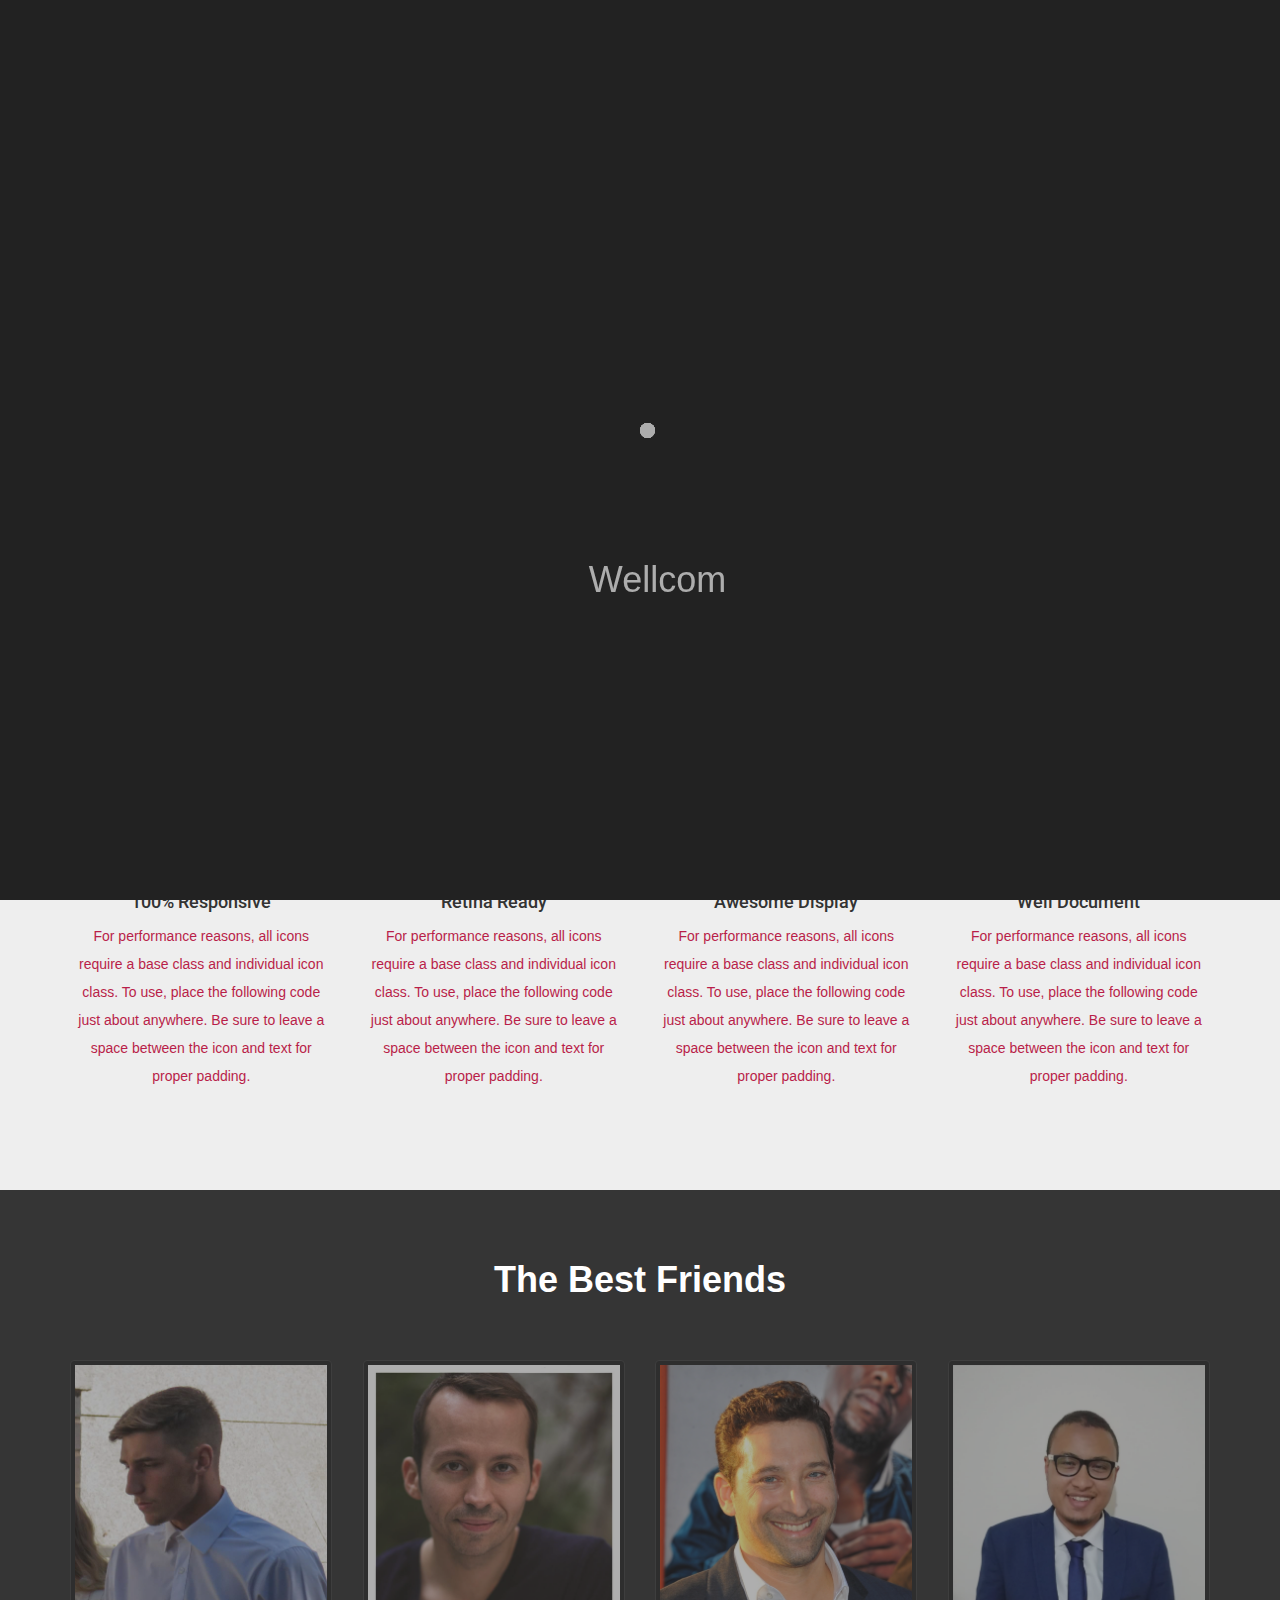
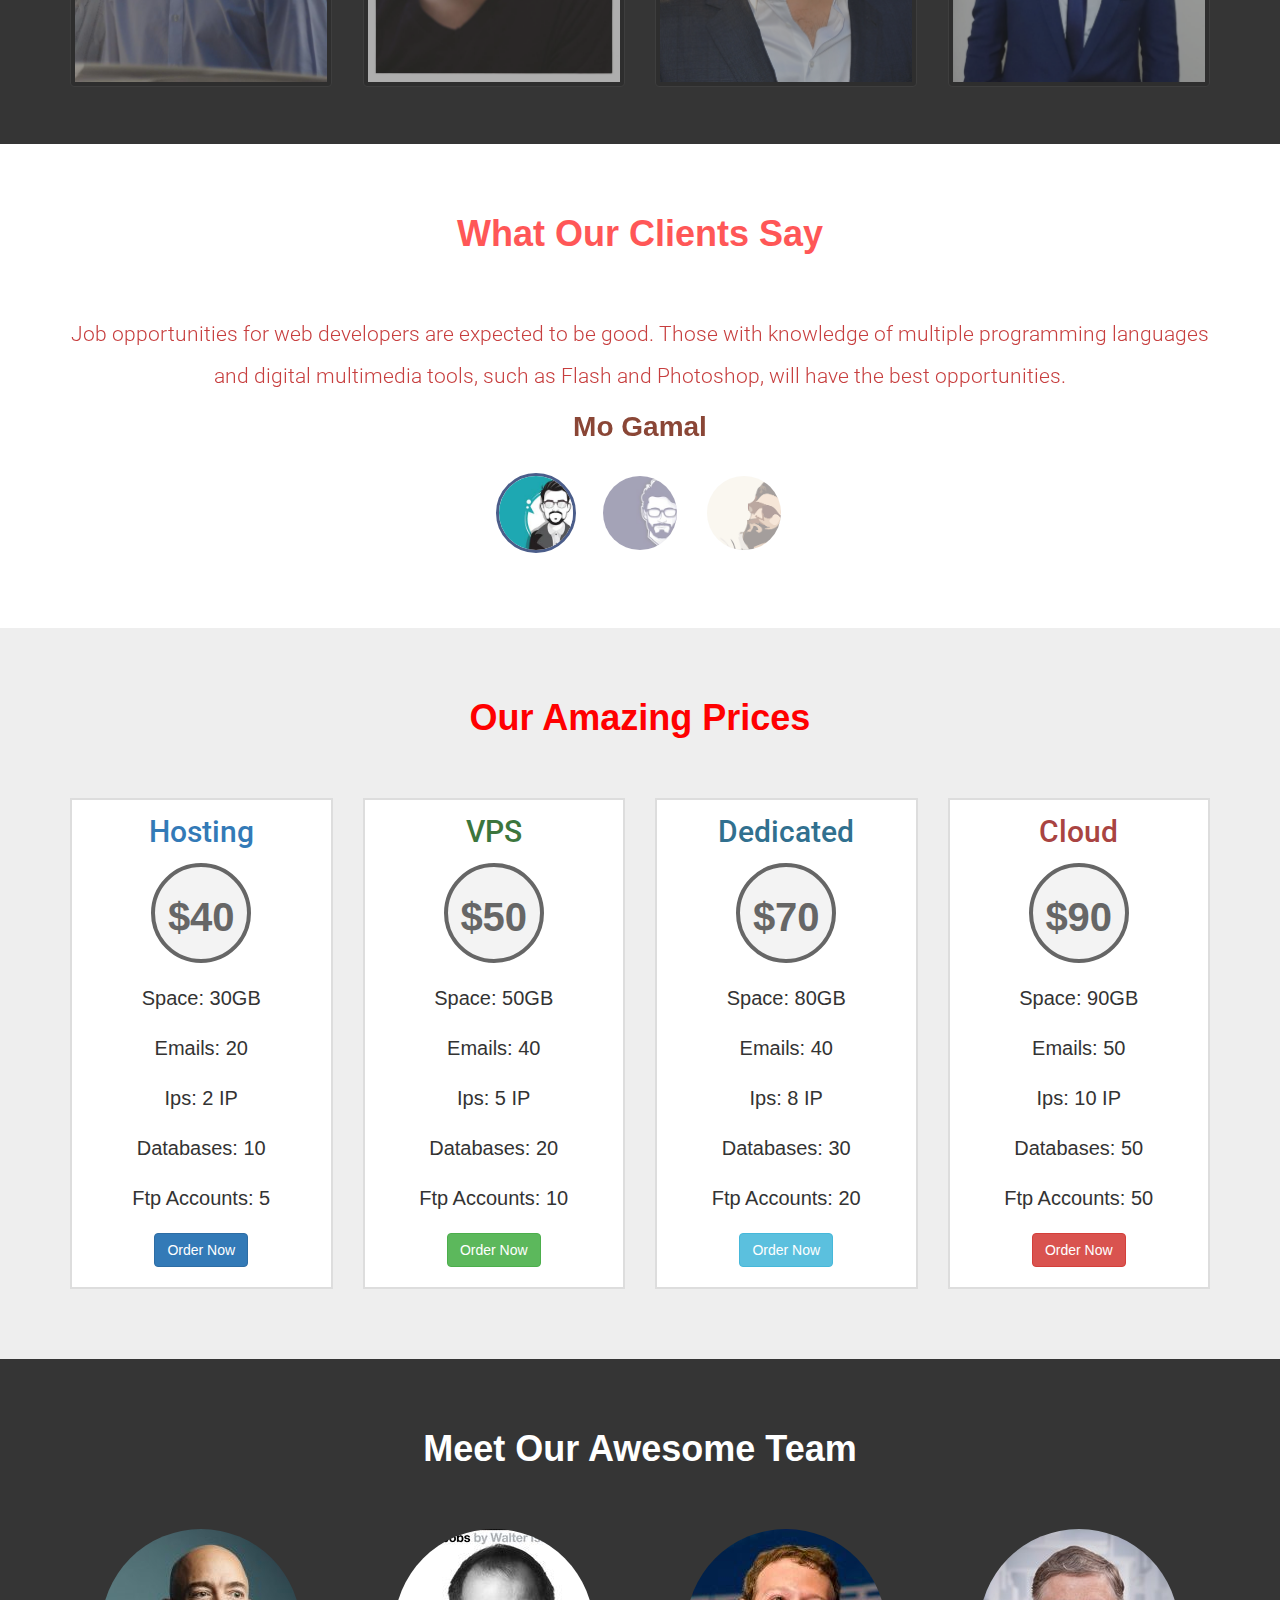
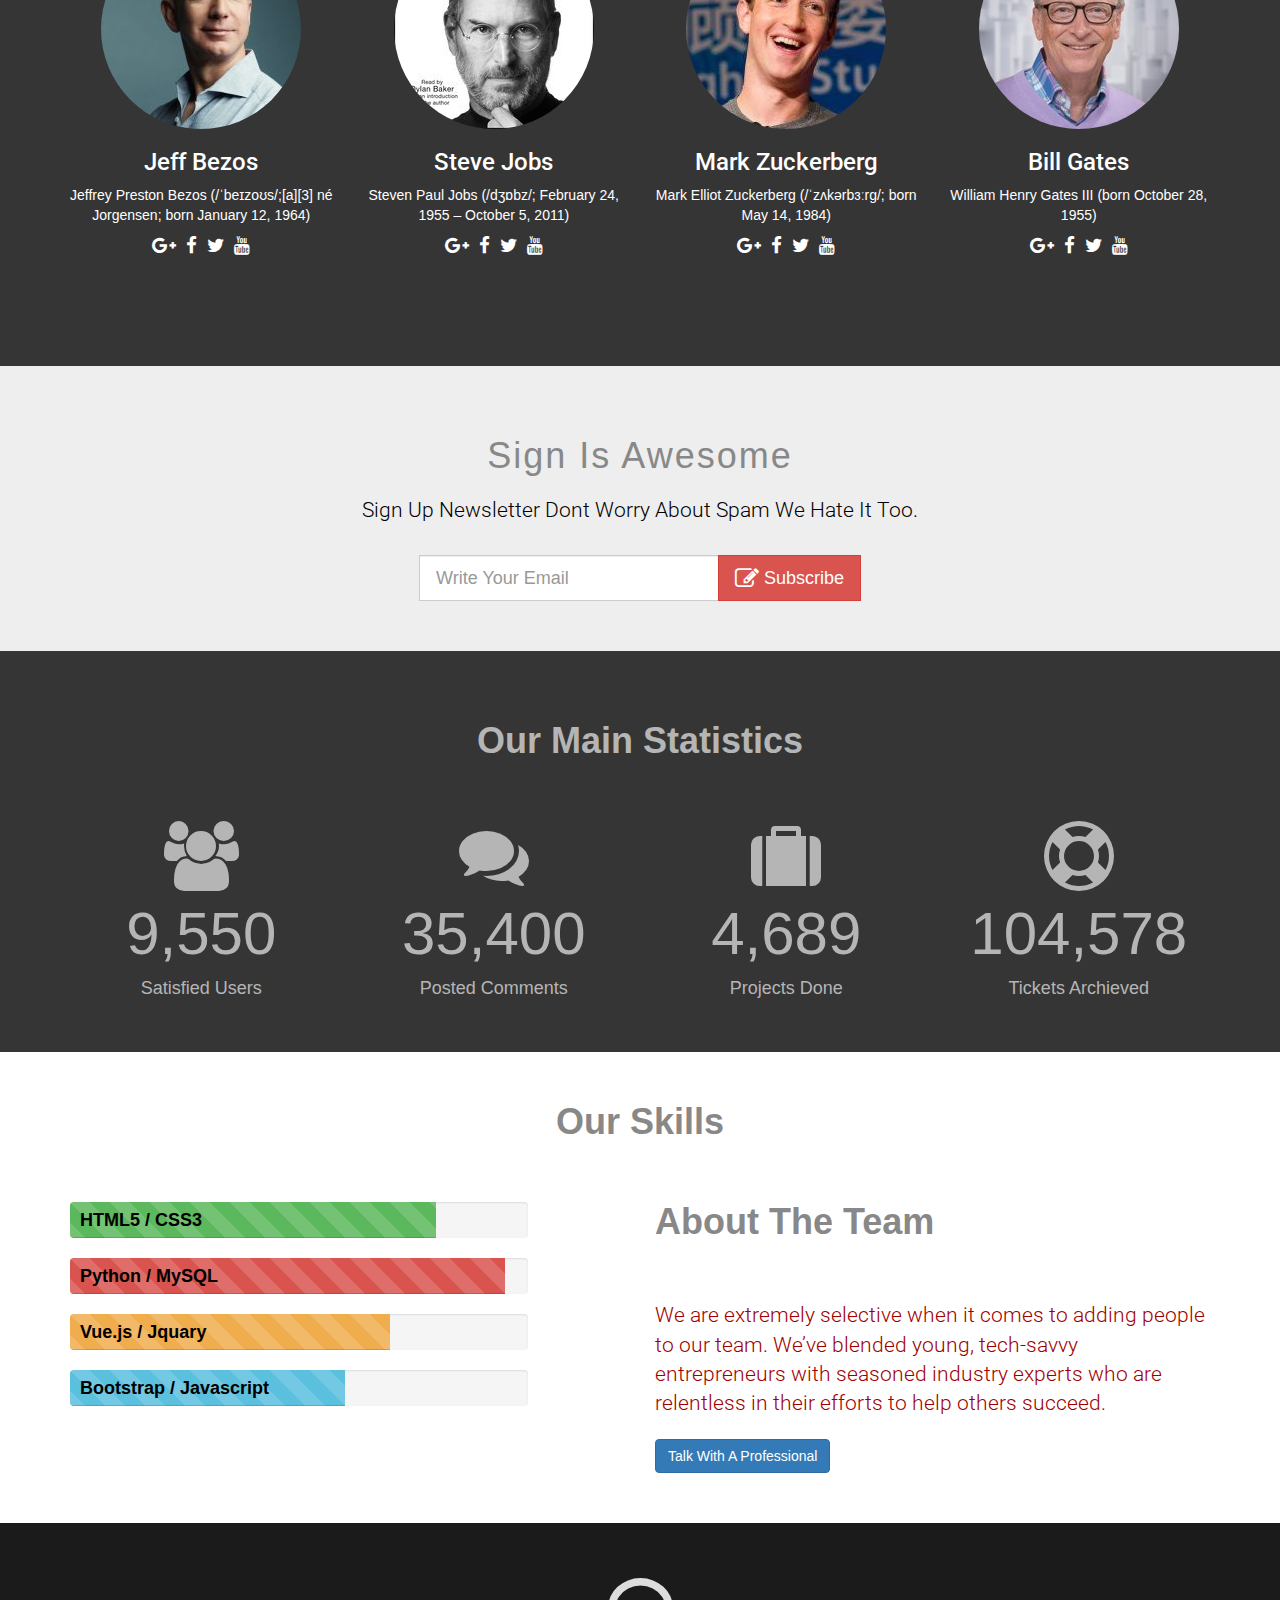
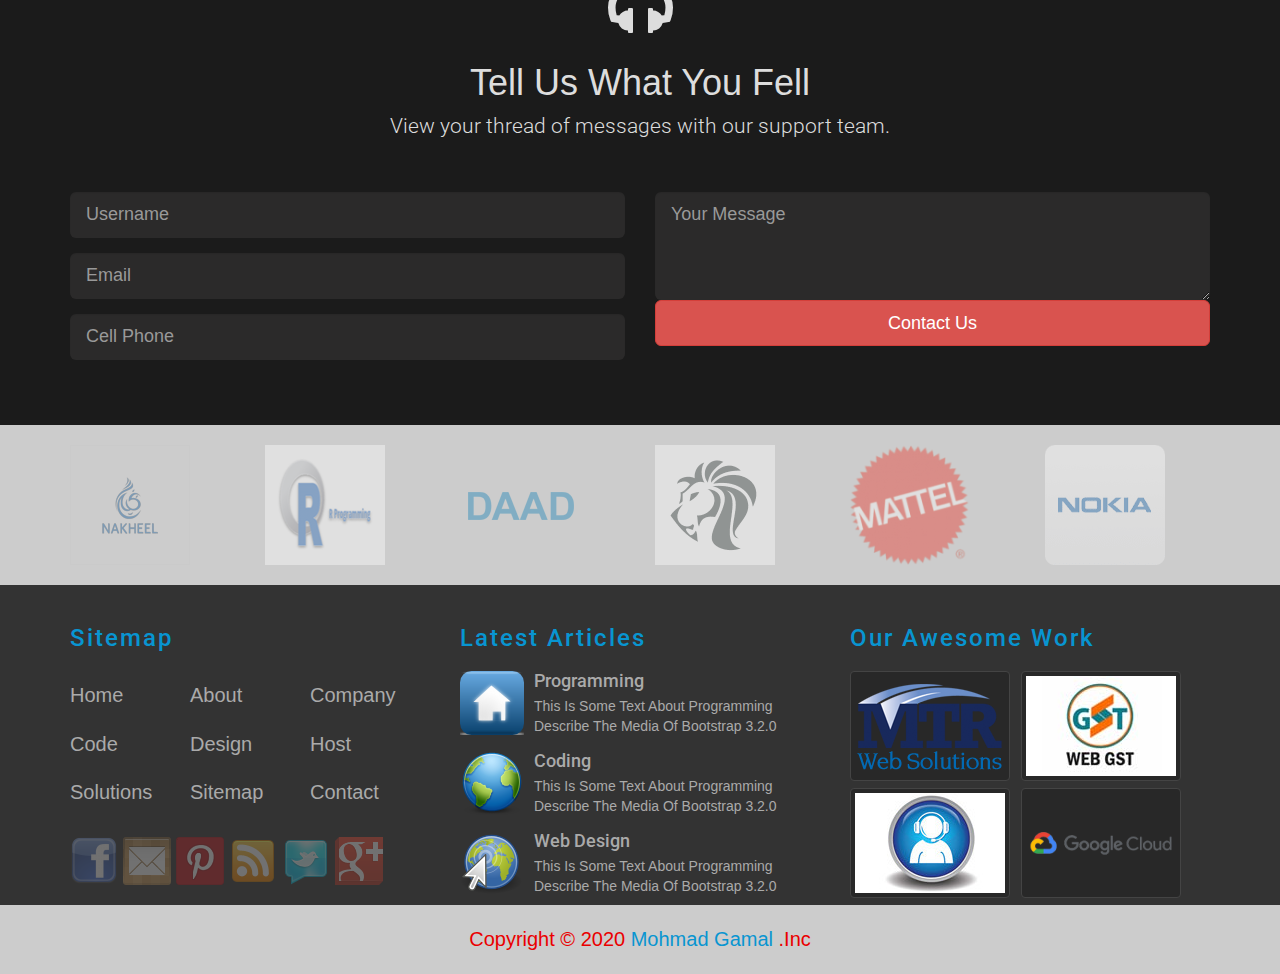
==== index.html @ 9aa2b6f1 "update to new repo" ====
<!DOCTYPE html>
	<head>
		<meta charset="UTF-8">
		<!-- For internet explorar -->
		<meta http-equiv="X-UA-Compatible" content="IE=edge">
		<!-- First Mobile Meta -->
    	<meta name="viewport" content="width=device-width,initial-scale=1">
		<title>SecondApp</title>
		<link rel="stylesheet" href="css/bootstrap.min.css">
		<link rel="stylesheet" href="css/font-awesome.min.css">
		<link rel="stylesheet" href="css/style.css">
		
		<link rel="stylesheet" href="css/defult_theme.css">
		<link rel="stylesheet" href="css/NavBarColor/defultcolor_navbar.css">
		<link rel="stylesheet" href="css/AboutColor/defultcolor_about.css"> 
		<link rel="stylesheet" href="css/FeatureColor/defultcolor_feature.css">
		<link rel="stylesheet" href="css/Clientscolor/defultcolor_clients.css">
		<link rel="stylesheet" href="css/PricesColor/defultcolor_price.css">
		<link rel="stylesheet" href="css/SignColor/defultcolor_sign.css">
		<link rel="stylesheet" href="css/SkillsColor/defultcolor_skills.css">
		<link rel="stylesheet" href="css/copyrightcolor.css">
		<link rel="stylesheet" href="css/hover.css">
		<link href="https://fonts.googleapis.com/css?family=Roboto&display=swap" rel="stylesheet">
		<link rel="stylesheet" href="css/media.css">
		<!--[if lt IE 9]>
      	<script src="js/html5shiv.min.js"></script>
      	<script src="js/respond.min.js"></script>
    	<![endif]-->
	</head>
	<body>
		<!-- Start Section Tool Box -->
		<section class="option-box">
			<div class="color-option">
				<h4>Color for NavBar</h4>
				<ul class="list-unstyled NavBar">
					<li data-value ="css/NavBarColor/defultcolor_navbar.css"></li>
					<li data-value ="css/NavBarColor/red_navbar.css"></li>
					<li data-value ="css/NavBarColor/yellow_navbar.css"></li>
					<li data-value ="css/NavBarColor/brown_navbar.css"></li>
				</ul>
				<h4>Color for Title Site</h4>
				<ul class="list-unstyled Title">
					<li data-value ="css/AboutColor/defultcolor_about.css"></li>
					<li data-value ="css/AboutColor/yellowcolor_about.css"></li>
					<li data-value ="css/AboutColor/movcolor_about.css"></li>
					<li data-value ="css/AboutColor/greencolor_about.css"></li>
				</ul>
				<h4>Color for Our Features</h4>
				<ul class="list-unstyled Featurescolor">
					<li data-value ="css/FeatureColor/defultcolor_feature.css"></li>
					<li data-value ="css/FeatureColor/bluecolor_feature.css"></li>
					<li data-value ="css/FeatureColor/greencolor_feature.css"></li>
					<li data-value ="css/FeatureColor/pinkcolor_feature.css"></li>
				</ul>
				<h4>Color for What Our Clients Say</h4>
				<ul class="list-unstyled Clientscolor">
					<li data-value ="css/Clientscolor/defultcolor_clients.css"></li>
					<li data-value ="css/Clientscolor/bluecolor_clients.css"></li>
					<li data-value ="css/Clientscolor/greencolor_clients.css"></li>
					<li data-value ="css/Clientscolor/pinkcolor_clients.css"></li>
				</ul>
				<h4>Color for Our Amazing Prices</h4>
				<ul class="list-unstyled PricesColor">
					<li data-value ="css/PricesColor/defultcolor_price.css"></li>
					<li data-value ="css/PricesColor/pinkcolor_price.css"></li>
					<li data-value ="css/PricesColor/syancolor_price.css"></li>
					<li data-value ="css/PricesColor/greencolor_price.css"></li>
				</ul>
				<h4>Color for Sign Is Awesome</h4>
				<ul class="list-unstyled Sign_Is">
					<li data-value ="css/SignColor/defultcolor_sign.css"></li>
					<li data-value ="css/SignColor/redcolor_sign.css"></li>
					<li data-value ="css/SignColor/browncolor_sign.css"></li>
					<li data-value ="css/SignColor/pinkcolor_sign.css"></li>
				</ul>
				<h4>Color for Our Skills</h4>
				<ul class="list-unstyled Skills_Is">
					<li data-value ="css/SkillsColor/defultcolor_skills.css"></li>
					<li data-value ="css/SkillsColor/redcolor_skills.css"></li>
					<li data-value ="css/SkillsColor/bluecolor_skills.css"></li>
					<li data-value ="css/SkillsColor/greencolor_skills.css"></li>
				</ul>
			</div>
			<i class="fa fa-gear fa-3x gear-check "></i>
		</section>

		<!-- End Section Tool Box -->

		<!-- Start Navbar -->

		<nav class="navbar navbar-inverse navbar-fixed-top " role="navigation">
		  <div class="container">  <!-- you can use this also => container-fluid --> 
		    <!-- Brand and toggle get grouped for better mobile display -->
		    <div class="navbar-header">
		      <button type="button" class="navbar-toggle" data-toggle="collapse" data-target="#ournavbar">
		        <span class="sr-only">Toggle navigation</span>
		        <span class="icon-bar"></span>
		        <span class="icon-bar"></span>
		        <span class="icon-bar"></span>
		      </button>
		      <a class="navbar-brand" href="#">Mo <span>Gamal.</span></a>
		    </div>

		    <!-- Collect the nav links, forms, and other content for toggling -->
		    <div class="collapse navbar-collapse" id="ournavbar">
		      
		      <ul class="nav navbar-nav navbar-right">
		      
		        <li class="active"><a href="index.html"> Home</a></li>
		        <li ><a href="About.html" class="About">About</a></li>
		        <li><a href="FAQ.html">FAQ</a></li>
		        <li class="dropdown">
		          <a href="#" class="dropdown-toggle" data-toggle="dropdown">Services <span class="caret"></span></a>
		          <ul class="dropdown-menu" role="menu">
		            <li><a href="#">CV</a></li>
		            <li><a href="#">Programming</a></li>
		            <li><a href="#">Web Design</a></li>
		            <li class="divider"></li>
		            <li><a href="#">Desktop</a></li>
		            <li><a href="#">Web Hosting </a></li>
		          </ul>
		        </li>
		        
		        <li><a href="#">Map</a></li>
		        <li><a href="#">Contact</a></li>
		      </ul>
		    </div><!-- /.navbar-collapse -->
		  </div><!-- /.container-fluid -->
		</nav>
		<!-- End Navbar -->


		<!-- Start Carousel -->

		<div id="carousel-example-generic" class="carousel slide" data-ride="carousel">
		  <!-- Indicators -->
		  <ol class="carousel-indicators hidden-xs">
		    <li data-target="#carousel-example-generic" data-slide-to="0" class="active"></li>
		    <li data-target="#carousel-example-generic" data-slide-to="1"></li>
		    <li data-target="#carousel-example-generic" data-slide-to="2"></li>
		  </ol>

		  <!-- Wrapper for slides -->
		  <div class="carousel-inner">
		    <div class="item active first_img">
		     <!-- <img class="img-responsive" src="image/20.jpg"  alt="web developer"> -->
		      <div class="carousel-caption hidden-sm hidden-xs hidden-md">
		        <h2 class="h1"> Important Qualities for Web Developers </h2>
				<p class="lead" >Concentration. Web developers must sit at a computer and write detailed code for long periods.
						Creativity. Web developers often are involved in designing the appearance of a website and must make sure that it is appealing as well as functional.
						Customer-service skills. Webmasters have to respond politely and correctly to user questions and requests.
						Detail oriented. Web developers need to have an eye for detail, because a minor error in coding could cause an entire webpage to stop working.
				</p>
		      </div>
		    </div>
		    <div class="item second_img">
		     <!-- <img class="img-responsive" src="image/10.jpg"  alt="web developer"> -->
		      <div class="carousel-caption hidden-sm hidden-xs hidden-md">
		        <h2 class="h1"> Job Outlook for Web Developers </h2>
				<p class="lead" >Employment of web developers is projected to grow 13 percent over the next ten years, faster than the average for all occupations.
				Employment of web developers is projected to grow as ecommerce continues to expand. Online purchasing is expected to grow faster than the overall retail industry. As retail firms expand their online offerings, demand for web developers will grow. In addition, an increase in the use of mobile devices to search the web will lead to increased demand for web developers.
				</p>
		      </div>
		    </div>
		   
		    <div class="item third_img">
		     <!-- <img class="img-responsive" src="image/30.jpg"  alt="web developer"> -->
		      <div class="carousel-caption hidden-sm hidden-xs hidden-md" id="last">
		        <h2 class="h1"> Job Prospects for Web Developers </h2>
				<p class="lead" >Job opportunities for web developers are expected to be good. Those with knowledge of multiple programming languages and digital multimedia tools, such as Flash and Photoshop, will have the best opportunities.
				</p>
		      </div>
		    </div>
		  
		  </div>

		  <!-- Controls -->
		  <a class="left carousel-control" href="#carousel-example-generic" role="button" data-slide="prev">
		    <span class="glyphicon glyphicon-chevron-left"></span>
		  </a>
		  <a class="right carousel-control" href="#carousel-example-generic" role="button" data-slide="next">
		    <span class="glyphicon glyphicon-chevron-right"></span>
		  </a>
		</div>

		<!-- End Carousel -->

		<!-- Start About -->

		<section class="About text-center">
			<div class="container">
				<h1>See My Templet <span>Mo Gamal</span></h1>
				<p class="lead"> Hello Let Me Introduce My Template Mo Gamal Created With All The Love With <strong>Bootstrap 3.2.0</strong></p>
			</div>
		</section>

		<!-- End About -->

		<!-- Start Features -->

		<section class="features text-center">
			<div class="container">
				<h2 class="h1">Our Features</h2>
				<div class="row">

					<div class="col-lg-3 col-md-6">
						<div class="feat">
							<span class="glyphicon glyphicon-ok"></span>
							<h4>100% Responsive</h4>
							<p> For performance reasons, all icons require a base class and individual icon class. To use, place the following code just about anywhere. Be sure to leave a space between the icon and text for proper padding. </p>
						</div>
					</div>

					<div class="col-lg-3 col-md-6">
						<div class="feat">
							<span class="glyphicon glyphicon-thumbs-up"></span>
							<h4>Retina Ready</h4>
							<p> For performance reasons, all icons require a base class and individual icon class. To use, place the following code just about anywhere. Be sure to leave a space between the icon and text for proper padding. </p>
						</div>
					</div>

					<div class="col-lg-3 col-md-6">
						<div class="feat">
							<span class="glyphicon glyphicon-eye-open"></span>
							<h4>Awesome Display</h4>
							<p> For performance reasons, all icons require a base class and individual icon class. To use, place the following code just about anywhere. Be sure to leave a space between the icon and text for proper padding. </p>
						</div>
					</div>

					<div class="col-lg-3 col-md-6">
						<div class="feat">
							<span class="glyphicon glyphicon-pencil"></span>
							<h4>Well Document</h4>
							<p> For performance reasons, all icons require a base class and individual icon class. To use, place the following code just about anywhere. Be sure to leave a space between the icon and text for proper padding. </p>
						</div>
					</div>

				</div>				
			</div>
		</section>
		<!-- End Features -->

		<!-- Start Section best friends -->

		<section class="best_friends text-center">
			<div class="team">
				<div class="container">
					<h2 class="h1">The Best Friends</h2>
					<div class="row">
						<div class="col-lg-3 col-sm-6">
							<div class="person">

								<img class="img-responsive img-thumbnail" src="image/pepole1.jpg" alt="Jeff Bezos">
			
							</div>
						</div>
						<div class="col-lg-3 col-sm-6">
							<div class="person">

								<img class="img-responsive img-thumbnail" src="image/pepole2.jpg" alt="Steve Jobs">
							
							</div>
						</div>
						<div class="col-lg-3 col-sm-6">
							<div class="person">

								<img class="img-responsive img-thumbnail" src="image/pepole3.jpg" alt="Mark Zuckerberg">
								
							</div>
						</div>
						<div class="col-lg-3 col-sm-6">
							<div class="person">

								<img class="img-responsive img-thumbnail" src="image/pepole4.jpg" alt="Bill Gates">
								
							</div>
						</div>
					</div>
				</div>
			</div>
			
		</section>

		<!-- End Section best friends -->

		<!-- Start Testimonials -->
		<section class="Testimonials text-center">
			<div class="container">
				<h2 class="h1"> What Our Clients Say</h2>

				<!-- Start Testimonials Carousel -->
				<div id="carousel_Testimonials" class="carousel slide" data-ride="carousel">

				  <!-- Wrapper for slides -->
				  <div class="carousel-inner">
				    <div class="item active">

				      	<p class="lead" >Job opportunities for web developers are expected to be good. Those with knowledge of multiple programming languages and digital multimedia tools, such as Flash and Photoshop, will have the best opportunities.
						</p>

						<span>Mo Gamal</span>

				    </div>
				    <div class="item">

				      	<p class="lead" >Job opportunities for web developers are expected to be good. Those with knowledge of multiple programming languages and digital multimedia tools, such as Flash and Photoshop, will have the best opportunities.
						</p>

						<span>Ali Gamal</span>

				    </div>
				   
				    <div class="item">
				      	<p class="lead" >Job opportunities for web developers are expected to be good. Those with knowledge of multiple programming languages and digital multimedia tools, such as Flash and Photoshop, will have the best opportunities.
						</p>

				      	<span>Ahmed Gamal</span>

				    </div>
				  
				  </div>
				  	<!-- Indicators -->
				  <ol class="carousel-indicators ">
				    <li data-target="#carousel_Testimonials" data-slide-to="0" class="active">
				    	<img src="image/mo.jpg" alt="Mohmad gamal">
				    </li>
				    <li data-target="#carousel_Testimonials" data-slide-to="1">
				    	<img src="image/ah.jpg" alt="Ali Gamal">
				    </li>
				    <li data-target="#carousel_Testimonials" data-slide-to="2">
				    	<img src="image/al.png" alt="Ahmed Gamal">
				    </li>
				  </ol>	
				</div>

				<!-- End Testimonials Carousel -->
			</div>
		</section>

		<!-- End Testimonials -->

		<!-- Start Prices Table -->
		<section class="price_table text-center" >
			<div class="container">
				<h2 class="h1">Our Amazing Prices</h2>	
				<div class="row">
					<div class="col-md-3 col-sm-6 col-xs-12">
						<div class="price_box">
							<h2 class="text-primary">Hosting</h2>
							<p class="center-block">$40</p>
							<ul class="list-unstyled">
								<li>Space: 30GB</li>
								<li>Emails: 20</li>
								<li>Ips: 2 IP</li>
								<li>Databases: 10</li>
								<li>Ftp Accounts: 5</li>
							</ul>
							<a href="#" class="btn btn-primary">Order Now</a>
						</div>
					</div>
					<div class="col-md-3 col-sm-6 col-xs-12">
						<div class="price_box">
							<h2 class="text-success">VPS</h2>
							<p class="center-block">$50</p>
							<ul class="list-unstyled">
								<li>Space: 50GB</li>
								<li>Emails: 40</li>
								<li>Ips: 5 IP</li>
								<li>Databases: 20</li>
								<li>Ftp Accounts: 10</li>
							</ul>
							<a href="#" class="btn btn-success">Order Now</a>
						</div>
					</div>
					<div class="col-md-3 col-sm-6 col-xs-12">
						<div class="price_box">
							<h2 class="text-info">Dedicated</h2>
							<p class="center-block">$70</p>
							<ul class="list-unstyled">
								<li>Space: 80GB</li>
								<li>Emails: 40</li>
								<li>Ips: 8 IP</li>
								<li>Databases: 30</li>
								<li>Ftp Accounts: 20</li>
							</ul>
							<a href="#" class="btn btn-info">Order Now</a>
						</div>
					</div>
					<div class="col-md-3 col-sm-6 col-xs-12">
						<div class="price_box">
							<h2 class="text-danger">Cloud</h2>
							<p class="center-block">$90</p>
							<ul class="list-unstyled">
								<li>Space: 90GB</li>
								<li>Emails: 50</li>
								<li>Ips: 10 IP</li>
								<li>Databases: 50</li>
								<li>Ftp Accounts: 50</li>
							</ul>
							<a href="#" class="btn btn-danger">Order Now</a>
						</div>
					</div>
					
				</div>			
			</div>
		</section>
		<!-- End Prices Table -->

		<!-- Start Section Our Team -->

		<section class="our_team text-center">
			<div class="team">
				<div class="container">
					<h2 class="h1">Meet Our Awesome Team</h2>
					<div class="row">
						<div class="col-lg-3 col-sm-6">
							<div class="person">
								<img class="img-circle" src="image/jef.jpg" alt="Jeff Bezos">
								<h3>Jeff Bezos</h3>
								<p>
									Jeffrey Preston Bezos (/ˈbeɪzoʊs/;[a][3] né Jorgensen; born January 12, 1964) 
								</p>
								<i class="fa fa-google-plus fa-lg"></i>
								<i class="fa fa-facebook fa-lg"></i>
								<i class="fa fa-twitter fa-lg"></i>
								<i class="fa fa-youtube fa-lg"></i>
							</div>
						</div>
						<div class="col-lg-3 col-sm-6">
							<div class="person">
								<img class="img-circle" src="image/steve.jpg" alt="Steve Jobs">
								<h3>Steve Jobs</h3>
								<p>
									Steven Paul Jobs (/dʒɒbz/; February 24, 1955 – October 5, 2011) 
								</p>
								<i class="fa fa-google-plus fa-lg"></i>
								<i class="fa fa-facebook fa-lg"></i>
								<i class="fa fa-twitter fa-lg"></i>
								<i class="fa fa-youtube fa-lg"></i>
							</div>
						</div>
						<div class="col-lg-3 col-sm-6">
							<div class="person">
								<img class="img-circle" src="image/mark.jpg" alt="Mark Zuckerberg">
								<h3>Mark Zuckerberg</h3>
								<p>
									Mark Elliot Zuckerberg (/ˈzʌkərbɜːrɡ/; born May 14, 1984) 
								</p>
								<i class="fa fa-google-plus fa-lg"></i>
								<i class="fa fa-facebook fa-lg"></i>
								<i class="fa fa-twitter fa-lg"></i>
								<i class="fa fa-youtube fa-lg"></i>
							</div>
						</div>
						<div class="col-lg-3 col-sm-6">
							<div class="person">
								<img class="img-circle" src="image/bil.jpg" alt="Bill Gates">
								<h3>Bill Gates</h3>
								<p>
									William Henry Gates III (born October 28, 1955) 
								</p>
								<i class="fa fa-google-plus fa-lg"></i>
								<i class="fa fa-facebook fa-lg"></i>
								<i class="fa fa-twitter fa-lg"></i>
								<i class="fa fa-youtube fa-lg"></i>
							</div>
						</div>
					</div>
				</div>
			</div>
			
		</section>

		<!-- End Section Our Team -->

		<!-- Start Section Subscribe -->

		<section class="Subscribe text-center">
			<div class="container">
				<h2 class="h1">Sign Is Awesome </h2>
				<p class="lead">Sign Up Newsletter Dont Worry About Spam We Hate It Too.</p>
				<form class="form-inline">
					<input class="form-control input-lg" type="text" placeholder="Write Your Email">
					<button class="btn btn-danger btn-lg"><i class="fa fa-edit fa-lg"></i> Subscribe</button>
				</form>
			</div>			
		</section>

		<!-- End Section Subscribe -->

		<!-- Start Section Stats -->

		<section class="statistics text-center">
			<div class="data">
				<div class="container">
					<h2 class="h1">Our Main Statistics</h2>
					<div class="row">
						<div class="col-md-3 col-sm-6">
							<div class="stats">
								<i class="fa fa-users fa-5x"></i>
								<p>9,550</p>
								<span>Satisfied Users</span>
							</div>
						</div>
						<div class="col-md-3 col-sm-6">
							<div class="stats">
								<i class="fa fa-comments fa-5x"></i>
								<p>35,400</p>
								<span>Posted Comments</span>
							</div>
						</div>
						<div class="col-md-3 col-sm-6">
							<div class="stats">
								<i class="fa fa-suitcase fa-5x"></i>
								<p>4,689</p>
								<span>Projects Done</span>
							</div>
						</div>
						<div class="col-md-3 col-sm-6">
							<div class="stats">
								<i class="fa fa-support fa-5x"></i>
								<p>104,578</p>
								<span>Tickets Archieved</span>
							</div>
						</div>
					</div>
				</div>
				
			</div>
			
		</section>

		<!-- End Section Stats -->

		<!-- Start Our Skills -->

		<section class="our-skills">
			<div class="container">
				<h2 class="text-center h1"> Our Skills</h2>
				<div class="row">

					<!-- Start Progress Skills -->

					<div class="col-md-5 main_progress">
						<div class="skills-progress">
							<div class="progress">
								<div class="progress-bar progress-bar-success progress-bar-striped active" role="progressbar" aria-valuenow="80" aria-valuemin="0"aria-valuemax="100" style="width: 80%">
									HTML5 / CSS3
								</div>
							</div>
							<div class="progress">
								<div class="progress-bar progress-bar-danger progress-bar-striped active" role="progressbar" aria-valuenow="95" aria-valuemin="0"aria-valuemax="100" style="width: 95%">
									Python / MySQL
								</div>
							</div>
							<div class="progress">
								<div class="progress-bar progress-bar-warning progress-bar-striped active" role="progressbar" aria-valuenow="70" aria-valuemin="0"aria-valuemax="100" style="width: 70%">
									Vue.js / Jquary
								</div>
							</div>
							<div class="progress">
								<div class="progress-bar progress-bar-info progress-bar-striped active" role="progressbar" aria-valuenow="60" aria-valuemin="0"aria-valuemax="100" style="width: 60%">
									Bootstrap / Javascript
								</div>
							</div>
						</div>
					</div>


					<!-- End Progress Skills -->

					<!-- Start Team Info -->

					<div class="col-md-6 col-md-offset-1">
						<div class="skills-info">
							<h2 class="h1"> About The Team</h2>
							<p class="lead">
								We are extremely selective when it comes to adding people to our team. We’ve blended young, tech-savvy entrepreneurs with seasoned industry experts who are relentless in their efforts to help others succeed.
							</p>
							<button type="button" class="btn btn-primary"> Talk With A Professional</button>
						</div>
					</div>
					<!-- End Team Info -->
				</div>
			</div>
		</section>

		<!-- End Our Skills  -->

		<!-- Start Section Contact Us  -->
		<section class="contact-us text-center">
			<div class="fields">
				<div class="container">
					<div class="row">
						<i class="fa fa-headphones fa-5x"></i>
						<h2 class="h1">Tell Us What You Fell</h2>
						<p class="lead">
							View your thread of messages with our support team.
						</p>
						<!-- Start Contact Form  -->

						<form role="form">
							<div class="col-md-6">
								<div class="form-group">
									<input type="text" class="form-control input-lg" placeholder="Username">
								</div>
								<div class="form-group">
									<input type="text" class="form-control input-lg" placeholder="Email">
								</div>
								<div class="form-group">
									<input type="text" class="form-control input-lg" placeholder="Cell Phone">
								</div>
							</div>
							<div class="col-md-6">
								<div class="form-group">
									<textarea class="form-control input-lg" placeholder="Your Message"></textarea>
									<button type="button" class="btn btn-danger btn-lg btn-block">Contact Us </button>
								</div>
							</div>
						</form>

						<!-- End Contact Form  -->
					</div>
				</div>
			</div>
		</section>

		<!-- End Section Contact Us  -->

		<!-- Start Section Our Clients -->

		<section class="our-clients">
			<div class="container">
				<div class="row">
					<ul class="list-unstyled">
						<li class="col-md-2 col-xs-4"><img class="img-responsive" src="image/client1.png" alt="client "></li>
						<li class="col-md-2 col-xs-4"><img class="img-responsive" src="image/clients.png" alt="clients "></li>
						<li class="col-md-2 col-xs-4"><img class="img-responsive" src="image/DAAD.png" alt="DAAD "></li>
						<li class="col-md-2 col-xs-4"><img class="img-responsive" src="image/demand.png" alt="demand "></li>
						<li class="col-md-2 col-xs-4"><img class="img-responsive" src="image/mattel.png" alt="mattel "></li>
						<li class="col-md-2 col-xs-4"><img class="img-responsive" src="image/nokia.png" alt="nokia "></li>
					</ul>
				</div>
			</div>
			
		</section>

		<!-- End Section Our Clients -->

		<!-- Start Section Footar -->
		<section class="footar">
			<div class="container">
				<div class="row">
					<div class="col-lg-4 col-md-6">
						<h3>Sitemap</h3>
						<ul class="list-unstyled three-columns">
							<li>Home</li>
							<li>About</li>
							<li>Company</li>
							<li>Code</li>
							<li>Design</li>
							<li>Host</li>
							<li>Solutions</li>
							<li>Sitemap</li>
							<li>Contact</li>
						</ul>
						<ul class="list-unstyled social-list">
							<li><img src="image/facebook.png" alt="Facebook"></li>
							<li><img src="image/email.png" alt="Email"></li>
							<li><img src="image/pinterest.png" alt="Pinterest"></li>
							<li><img src="image/rss.png" alt="Rss"></li>
							<li><img src="image/Twitter.png" alt="Twitter"></li>
							<li><img src="image/google_plus.png" alt="GooglePlus"></li>
						</ul>
					</div>
					<div class="col-lg-4 col-md-6">
						<h3>Latest Articles</h3>
						<div class="media">
							<a href="#" class="pull-left" >
								<img src="image/develop.png" alt="develop" class="media-object">
							</a>
							<div class="media-body">
								<h4 class="media-heading">
									Programming
								</h4>
								This Is Some Text About Programming Describe The Media Of Bootstrap 3.2.0
							</div>
						</div>
						<div class="media">
							<a href="#" class="pull-left" >
								<img src="image/ers.png" alt="ers" class="media-object">
							</a>
							<div class="media-body">
								<h4 class="media-heading">
									Coding
								</h4>
								This Is Some Text About Programming Describe The Media Of Bootstrap 3.2.0
							</div>
						</div>
						<div class="media">
							<a href="#" class="pull-left" >
								<img src="image/map.png" alt="map" class="media-object">
							</a>
							<div class="media-body">
								<h4 class="media-heading">
									Web Design
								</h4>
								This Is Some Text About Programming Describe The Media Of Bootstrap 3.2.0
							</div>
						</div>
					</div>
					<div class="col-lg-4 img">
						<h3 class="logo">Our Awesome Work</h3>
						<img src="image/logo-web-design.png" alt="logo-web-design" class="img-thumbnail">
						<img src="image/web-GST.jpg" alt="web-GST" class="img-thumbnail">
						<img src="image/headphone.jpg" alt="headphone" class="img-thumbnail">
						<img src="image/Google-Cloud.png" alt="Google-Cloud" class="img-thumbnail google">
					</div>
				</div>
			</div>
			<div class="copyright text-center">
				Copyright &copy; 2020 <span>Mohmad Gamal</span> .Inc
			</div>
		</section>

		<!-- End Section Footar -->


		<!-- Start Section Loading -->

		<section class="loading-overlaping">
			<div class="sk-chase">
			  <div class="sk-chase-dot"></div>
			  <div class="sk-chase-dot"></div>
			  <div class="sk-chase-dot"></div>
			  <div class="sk-chase-dot"></div>
			  <div class="sk-chase-dot"></div>
			  <div class="sk-chase-dot"></div>
			</div>
			<h2 class="h1"> Wellcom </h2>
		</section>

		<!-- End Section Loading  -->
		
		<!-- Start Section Scroll To Top  -->

		<div id="scroll-top">
			<i class="fa fa-chevron-up fa-3x"></i>
		</div>
		<!-- End Section Scroll To Top  -->

		<script src="js/jquery-3.2.0.min.js" ></script>
		<script src="js/bootstrap.min.js" ></script>
		<script src="js/good.js" ></script>
		<script src="js/jquery.nicescroll.min.js" ></script>
	</body>

</html>
---- css/style.css ----
body{overflow: hidden;}

h1,h2,h3,h4,h5,.lead {font-family: 'Roboto', sans-serif;}

.os {margin: 2px;padding: 2px;background: #333;color: #fff;}

img[src='image/4g.jpg'] {margin-top: 25px;}

/* Start Section Tool Box */
.option-box {position: fixed;top: 59px;left: 0;z-index: 9999;}

.option-box .color-option {float: left;padding: 10px;width: 200px;}

.option-box .color-option ul li {width: 20px;height: 20px;display: inline-block;margin-right: 3px;cursor: pointer;}

.option-box .gear-check {padding: 5px;cursor: pointer;}

/* End Section Tool Box */

/* Start Navbar Style */

.dropdown-menu > li > a {padding: 9px 25px;}

.dropdown-menu > li > a:hover {padding-left:35px;}

.navbar-nav > li > .dropdown-menu {border-top:1px solid #4c3f3f ;min-width:205px;}

.navbar-right .dropdown-menu {left:0;right:auto;}

.navbar {min-height:60px; margin-bottom: 0px;border-radius:0;}

.navbar-nav > li > a {padding-top: 20px;padding-bottom: 21px;font-size: 18px;line-height:18px;}

.navbar-inverse .navbar-brand {font-size: 35px;line-height: 35px;padding: 9px 0px 15px 2px;}

.navbar-toggle {padding: 5px 4px 4px 4px;margin-top: 16px;}

.navbar-inverse .navbar-nav > li > a[class="About"] {padding-left: 18px;}

/* End Navbar Style */

/* Start Carousel Style */
.carousel {margin-top: 60px;}

.carousel-inner {width: 100%;height: 100%;}

.carousel-inner .first_img {background: url(../image/20.jpg) no-repeat center center fixed;min-height: 480px;}

.carousel-inner .second_img {background: url(../image/10.jpg) no-repeat center center fixed;min-height: 480px;}

.carousel-inner .third_img {background: url(../image/30.jpg) no-repeat center center fixed;min-height: 480px;}

.carousel-inner > .item > img {width: 100%;}

.carousel-caption,#last { bottom: 70px;background:rgba(3,3,3,0.2);padding-top: 10px;padding-bottom:10px;}

#last {bottom: 150px;}

.carousel-indicators li {width: 15px;height: 15px;margin: 1px;}

.carousel-indicators .active {width: 17px;height: 17px;}

/* End Carousel Style */

/* Start About Style */


.About .lead {font-size:25px ;margin-top:15px ;}

.About h1 {font-weight: bold;}

/* End About Style */

/* Start Features Style */

.features .feat {margin-bottom: 50px;
}
.features .feat p {line-height: 2em;}

.features .feat span.glyphicon {font-size: 25px;margin-bottom: 10px;}

/* End Features Style */

/* Start Section best friends Style */
.best_friends {background: url(../image/web.jpg) no-repeat center center fixed;min-height: 400px;}

.best_friends .team {min-height: 400px;}

.best_friends .person img {opacity: 0.6;filter: alpha(opacity=60);}

.best_friends .person img:hover{opacity: 1;filter: alpha(opacity=100);}

.best_friends .person .img-thumbnail {margin-bottom: 7px;margin-right: 7px}

/* End Section best friends Style */

/* Start Testimonials Style */

.Testimonials .lead {line-height: 2em;margin-bottom: 10px;}

.Testimonials span {font-size: 28px;font-weight: bold;}

.Testimonials .carousel-inner {min-height: 150px;}

.Testimonials .carousel-indicators {position:static;width: 100%;margin-left: auto;padding-top: 0;}

.Testimonials .carousel-indicators li {text-indent:0;width:80px;height:80px;opacity:0.4;border-radius:50%;overflow:hidden;margin:10px;}

.Testimonials .carousel-indicators li.active {width: 80px;height: 80px;opacity: 1;background: none;}

.Testimonials .carousel-indicators li img {max-height: 100%;}

/* End Testimonials Style */

/*-- Start Prices Table Style */

.price_table .price_box {padding: 10px;margin-bottom: 20px;} 

.price_table .price_box h2 {margin: 5px 0 15px;}

.price_table .price_box:hover p
{
	-webkit-transform:scale(1.3,1.3) rotate(360deg);
	-moz-transform:scale(1.3,1.3) rotate(360deg);
	-o-transform:scale(1.3,1.3) rotate(360deg);
	transform:scale(1.3,1.3) rotate(360deg);
}
.price_table .price_box p 
{
	font-size: 40px;
	font-weight: bold;
	width: 100px;
	height: 100px;
	border-radius: 50%;
	line-height: 100px;
	-webkit-transition-duration:0.7s;
	-moz-transition-duration:0.7s;
	-o-transition-duration:0.7s;
	transition-duration:0.7s;

}

.price_table .price_box ul {line-height: 250%;font-size: 20px;}

.price_table .price_box a {margin-bottom: 10px;}

/* End Prices Table Style */

/* Start Section Our Team Style */
.our_team {background: url(../image/web.jpg) no-repeat center center fixed;min-height: 600px;}

.our_team .team {min-height: 600px;}

.our_team .person {margin-bottom: 60px;}

.our_team .person i {margin: 3px;}

/* End Section Our Team Style */

/* Start Section Subscribe Style */
 
.Subscribe .h1 {letter-spacing: 2px;margin-bottom: 20px;}

.Subscribe p {margin-bottom: 30px;}

.Subscribe .form-control {border-radius: 0;margin-right: -5px;width: 300px;}

.Subscribe button {border-radius:0;}

/* End Section Subscribe Style */

/* Start Section Stats Style */
.statistics {background: url('../image/stat.jpg') no-repeat center center fixed;min-height: 400px;}

.statistics .data {min-height: 400px;}

.statistics p {font-size: 60px;font-weight: 80px;margin-bottom:0;}

.statistics span {font-size: 18px;}

/* End Section Stats Style */



/* Start Our Skills Style */ 

.our-skills h2 {font-weight: bold;margin-top: 0;}

.our-skills .progress {height: 36px;}

.our-skills .progress-bar{line-height: 36px;font-size: 18px;font-weight: bold;text-align: left;text-indent: 10px;}

/* End Our Skills Style */ 

/* Start Section Contact Us Style */
.contact-us {background: url('../image/contact.jpg') no-repeat center center fixed;min-height: 400px;}

.contact-us p {margin-bottom: 50px}

.contact-us textarea {height: 108px;}

.contact-us .fields {min-height: 400px;}

.contact-us p {margin-bottom: 50px}

.contact-us textarea {height: 108px;}

/* End Section Contact Us Style */

/* Start Section Our Clients Style */

.our-clients {padding-top: 10px;padding-bottom: 10px;}

.our-clients img {opacity: 0.4;filter: alpha(opacity=40);margin-top: 10px;margin-bottom: 10px;}

.our-clients img:hover{opacity: 1;}

/* End Section Our Clients Style */

/* Start Section Footar Style*/

.footar {padding-top: 10px;}

.footar h3 {letter-spacing: 2px;margin: 30px 0 20px;}

.footar .three-columns{overflow: hidden;}

.footar .three-columns li{width: 33.3333%;float: left;margin: 10px 0;font-size: 20px}

.footar .social-list {overflow: hidden;margin: 20px 0 10px;}

.footar .social-list li {float: left;margin-right:5px;opacity: 0.3;filter: alpha(opacity=30);}

.footar .social-list li:hover{opacity: 1;}

.footar .img-thumbnail {margin-bottom: 7px;margin-right: 7px}

.footar .copyright {padding: 20px 0;padding-top: 20px;font-size: 20px;}

.footar .copyright {background-color: black;}

/* End Section Footar Style*/

/* Start Section Loading Style  #2c3e50*/
.loading-overlaping
{
	background:#222 ;
	color: #fff;
	position: fixed;
	top: 0;
	left: 0;
	width: 100%;
	height: 100%;
	z-index: 999999;
}
.loading-overlaping .h1 {position: fixed;top: 60%;left: 46%;}

.sk-chase {width:60px;height:60px;position:relative;top:47%;left:50%;animation:sk-chase 2.5s infinite linear both;}

.sk-chase-dot { width:100%;height:100%;position:absolute;left: 0;top: 0;animation:sk-chase-dot 2.0s infinite ease-in-out both; }

.sk-chase-dot:before {
  content: '';
  display: block;
  width: 25%;
  height: 25%;
  background-color: #fff;
  border-radius: 100%;
  animation: sk-chase-dot-before 2.0s infinite ease-in-out both; 
}

.sk-chase-dot:nth-child(1) { animation-delay: -1.1s; }
.sk-chase-dot:nth-child(2) { animation-delay: -1.0s; }
.sk-chase-dot:nth-child(3) { animation-delay: -0.9s; }
.sk-chase-dot:nth-child(4) { animation-delay: -0.8s; }
.sk-chase-dot:nth-child(5) { animation-delay: -0.7s; }
.sk-chase-dot:nth-child(6) { animation-delay: -0.6s; }
.sk-chase-dot:nth-child(1):before { animation-delay: -1.1s; }
.sk-chase-dot:nth-child(2):before { animation-delay: -1.0s; }
.sk-chase-dot:nth-child(3):before { animation-delay: -0.9s; }
.sk-chase-dot:nth-child(4):before { animation-delay: -0.8s; }
.sk-chase-dot:nth-child(5):before { animation-delay: -0.7s; }
.sk-chase-dot:nth-child(6):before { animation-delay: -0.6s; }

@keyframes sk-chase { 100% { transform: rotate(360deg); } }

@keyframes sk-chase-dot { 80%, 100% { transform: rotate(360deg); } }

@keyframes sk-chase-dot-before {50% {transform: scale(0.4); } 100%, 0% {transform: scale(1.0); } }

/* End Section Loading Style*/

/* Start Section Scroll To Top Style*/
 #scroll-top
 {
 	width: 50px;
 	height: 40px;
 	color: #ddd;
 	background-color:#272727;
 	text-align: center;
 	position: fixed;
 	right: 15px;
 	bottom: 10px;
 	z-index: 9999; 
 }
#scroll-top:hover{background-color: #444;}

 /* End Section Scroll To Top Style*/

/* Start Section group*/
 .contact-us,.statistics,.our_team,.best_friends,
 .carousel-inner .third_img,
 .carousel-inner .second_img,.carousel-inner .first_img{
 	-webkit-background-size:cover;
	-moz-background-size:cover;
	-o-background-size:cover;
	background-size:cover;
 }

.features .h1,.best_friends .h1,.Testimonials .h1,
.price_table .h1,.our_team .h1,
.statistics .h1,.our-skills .h1 {font-weight: bold;margin-bottom: 60px;}

.footar .social-list li, .our-clients img,
.statistics .stats,.Testimonials .carousel-indicators li,
.best_friends .person img,.dropdown-menu > li > a{
	-webkit-transition:all 0.5s ease-in-out;
	-moz-transition:all 0.5s ease-in-out;
	-o-transition:all 0.5s ease-in-out;
	transition:all 0.5s ease-in-out;
}
.features,.best_friends .team,.Testimonials,
.price_table,.our_team .team,
.Subscribe,.statistics .data,
.our-skills,.contact-us .fields {padding-top:50px;padding-bottom:50px;}
 /* End Section group*/
---- css/defult_theme.css ----
/**** Start Defult Them ****/

.option-box .color-option,
.option-box .gear-check,
.dropdown-menu > li > a,
.dropdown-menu > li > a:hover,
.best_friends .team,
.our_team .team,
.statistics .stats:hover,
.contact-us input[type="text"],
.contact-us textarea,
.footar a:hover
{
	color: #fff;
}
.About .lead ,
.About h1,
.Subscribe h1 
{
	color:#888;
}

.footar a,
.footar,
.footar .copyright ,
.footar  
{
	color: #aaa;
}
.footar .copyright span,
.footar h3 
{
	color: #0895d1;
}
.navbar-inverse .navbar-nav > .active > a,
.navbar-nav > li > .dropdown-menu,
.option-box .color-option 
{
	 background-color:#4a2b2b;
}
.dropdown-menu > li > a:hover,
.our-clients 
{
	background-color:#ccc;
}
.features ,
.price_table,
.Subscribe
{
	background: #eee;
}
.best_friends .person .img-thumbnail,
.footar .img-thumbnail 
{
	background: rgba(0,0,0,0.2);
	border: 1px solid #444;
}

.features ,
.price_table,
.Subscribe
{
	background: #eee;
}
.best_friends .person .img-thumbnail,
.footar .img-thumbnail 
{
	background: rgba(0,0,0,0.2);
	border: 1px solid #444;
}
.features ,
.price_table,
.Subscribe
{
	background: #eee;
}
.best_friends .person .img-thumbnail,
.footar .img-thumbnail 
{
	background: rgba(0,0,0,0.2);
	border: 1px solid #444;
}

.price_table .price_box p,
.features .feat span.glyphicon  
{
	color: #666;
	background: #f3f3f3;
	border: 4px solid #666;
}
.contact-us input[type="text"],
.contact-us textarea
{
	background: rgba(82,78,78,0.3);
	border: none;
}

.footar .copyright ,
.footar ,
.option-box .gear-check
{
	background: #333;
}

.navbar-inverse .navbar-brand span:hover 
{
	color:#4a2b2b;
}

.About h1 span 
{
	color:#4a2b2b;
}

.Testimonials span 
{
	color:#4b5d8a;
}
.statistics .data 
{
	background-color: rgba(2,2,2,0.8);
	color:#b6b5b5;
}
.our-skills .progress-bar
{
	color: black;
}
.contact-us .fields 
{
	background: rgba(2,2,2,0.9);
	color: #ddd;
}

.option-box .color-option
{
	border: 1px solid #ff8080;
}
.option-box .color-option ul li 
{
	background: #f00;
}

.dropdown-menu .divider 
{
	background-color:#4c3f3f;
}
.carousel-caption,#last
{
	background:rgba(3,3,3,0.2);
}
.carousel-indicators .active 
{
	background-color: #4b5d8a;
}

.best_friends .team 
{
	background: rgba(3,3,3,0.8);
}

.Testimonials .carousel-indicators li 
{
	border: 3px solid #fff;
}
.Testimonials .carousel-indicators li.active 
{
	border: 3px solid #4b5d8a;
}

.price_table .price_box 
{
	background: #fff;
	border: 2px solid #ddd;
}
.price_table .price_box:hover p
{
	border: 4px solid #dfdfdf;
}

.our_team .team 
{
	background: rgba(3,3,3,0.8);
}

/**** End Defult Them ****/
---- css/NavBarColor/defultcolor_navbar.css ----
.navbar-inverse 
{
	 background-color:#4a2b2b;
	 
}
.navbar-inverse .navbar-nav > .active > a, 
.navbar-nav > li > .dropdown-menu, .option-box .color-option
{
	background-color: #484848;
}
.navbar-inverse .navbar-brand
{
	color: #967f7f;
}
.navbar-inverse .navbar-brand span:hover 
{
	color:black;
}
---- css/AboutColor/defultcolor_about.css ----
.About .lead ,
.About h1,
.Subscribe .h1 
{
	color:#888;
}
.About h1 span 
{
	color:#4a2b2b;
}
---- css/FeatureColor/defultcolor_feature.css ----
.features .h1
{
	color: #d00000;
}
.features .feat p
{
	color: #b91e49;
}
---- css/Clientscolor/defultcolor_clients.css ----
.Testimonials .h1
{
	color: #ff5757;
}
.Testimonials .lead 
{
	color: #c73e3e;
}
.Testimonials span 
{
	color: #8a4636;
}
---- css/PricesColor/defultcolor_price.css ----
.price_table .h1
{
	color: #f00;
}
---- css/SignColor/defultcolor_sign.css ----
.Subscribe .h1
{
	color: #888;
}
.Subscribe p
{
	color: black;
}
---- css/SkillsColor/defultcolor_skills.css ----
.our-skills .h1
{
	color: #888;
}
.our-skills h2
{
	color: #ffa8a8;
}
.our-skills .lead
{
	color: #a00000;
}
---- css/copyrightcolor.css ----
.footar .copyright
{
	background-color:#cccccc;
	color: #ea0000;
}
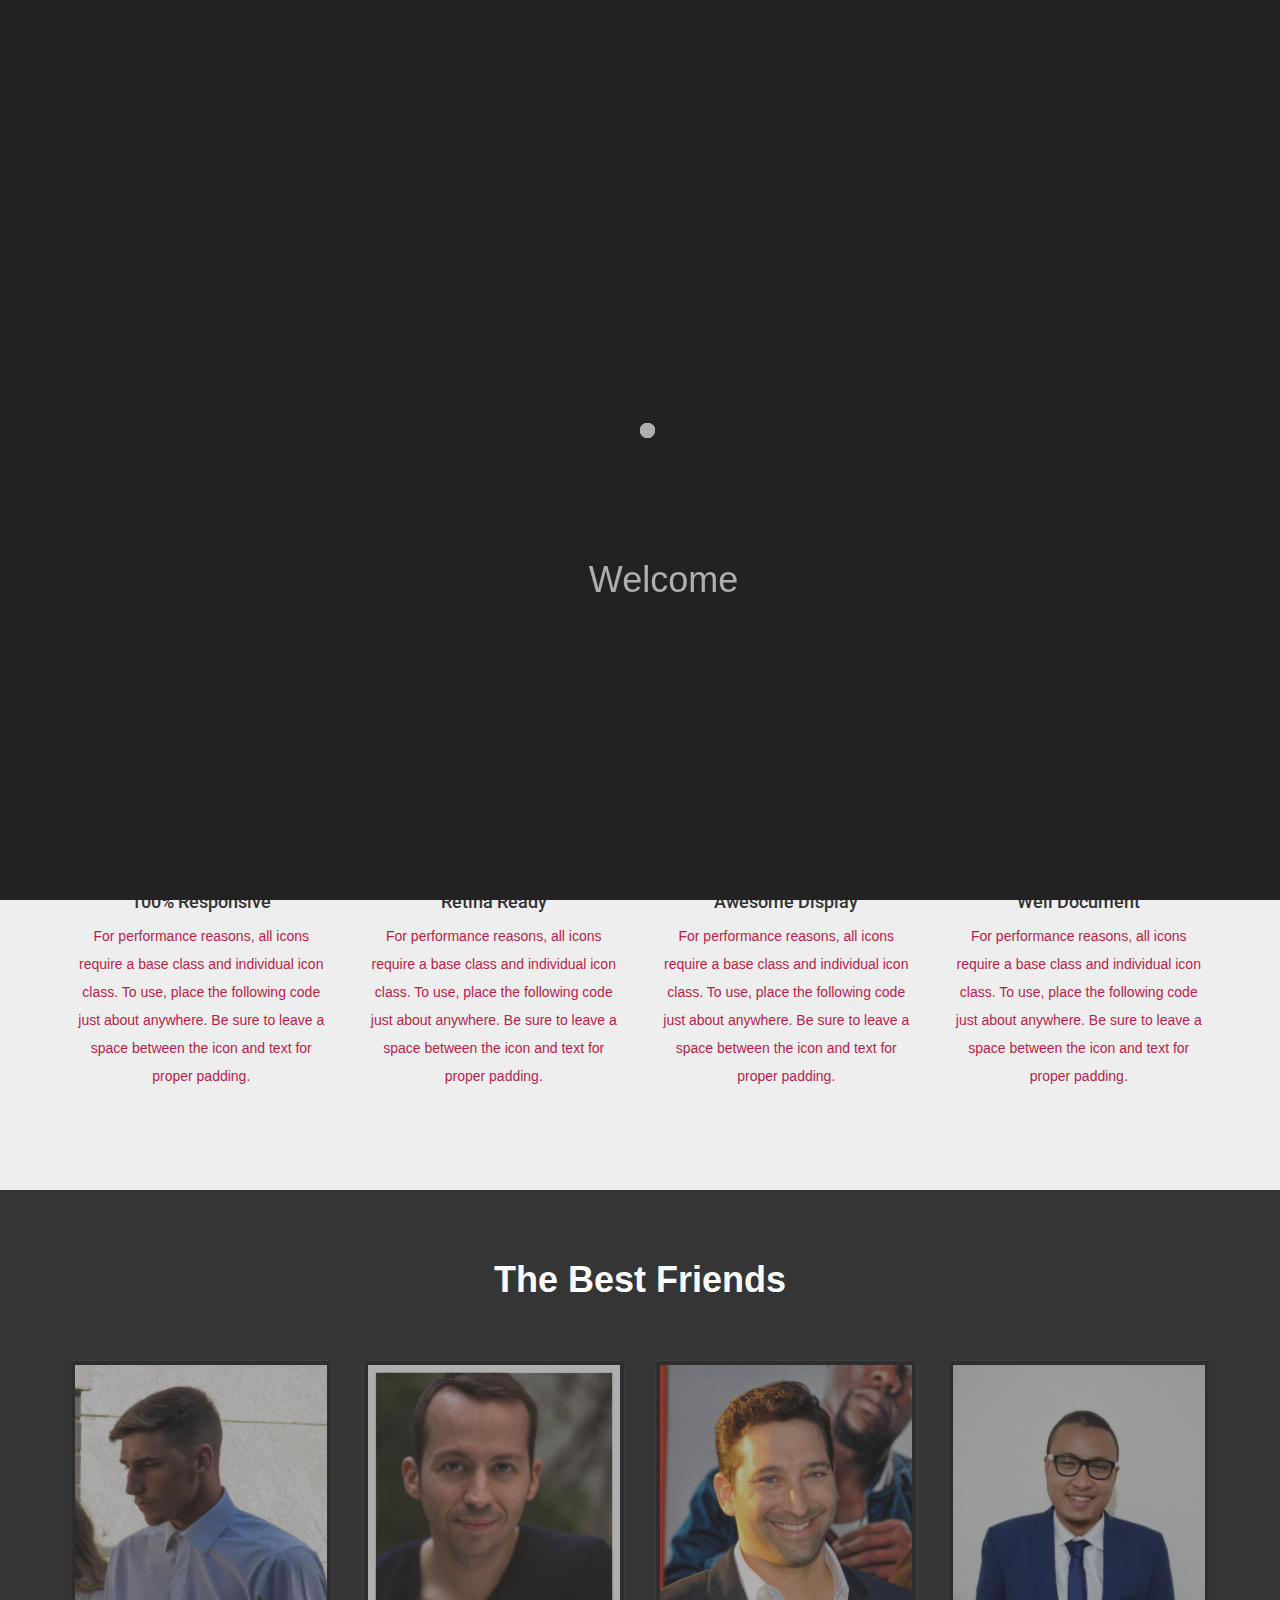
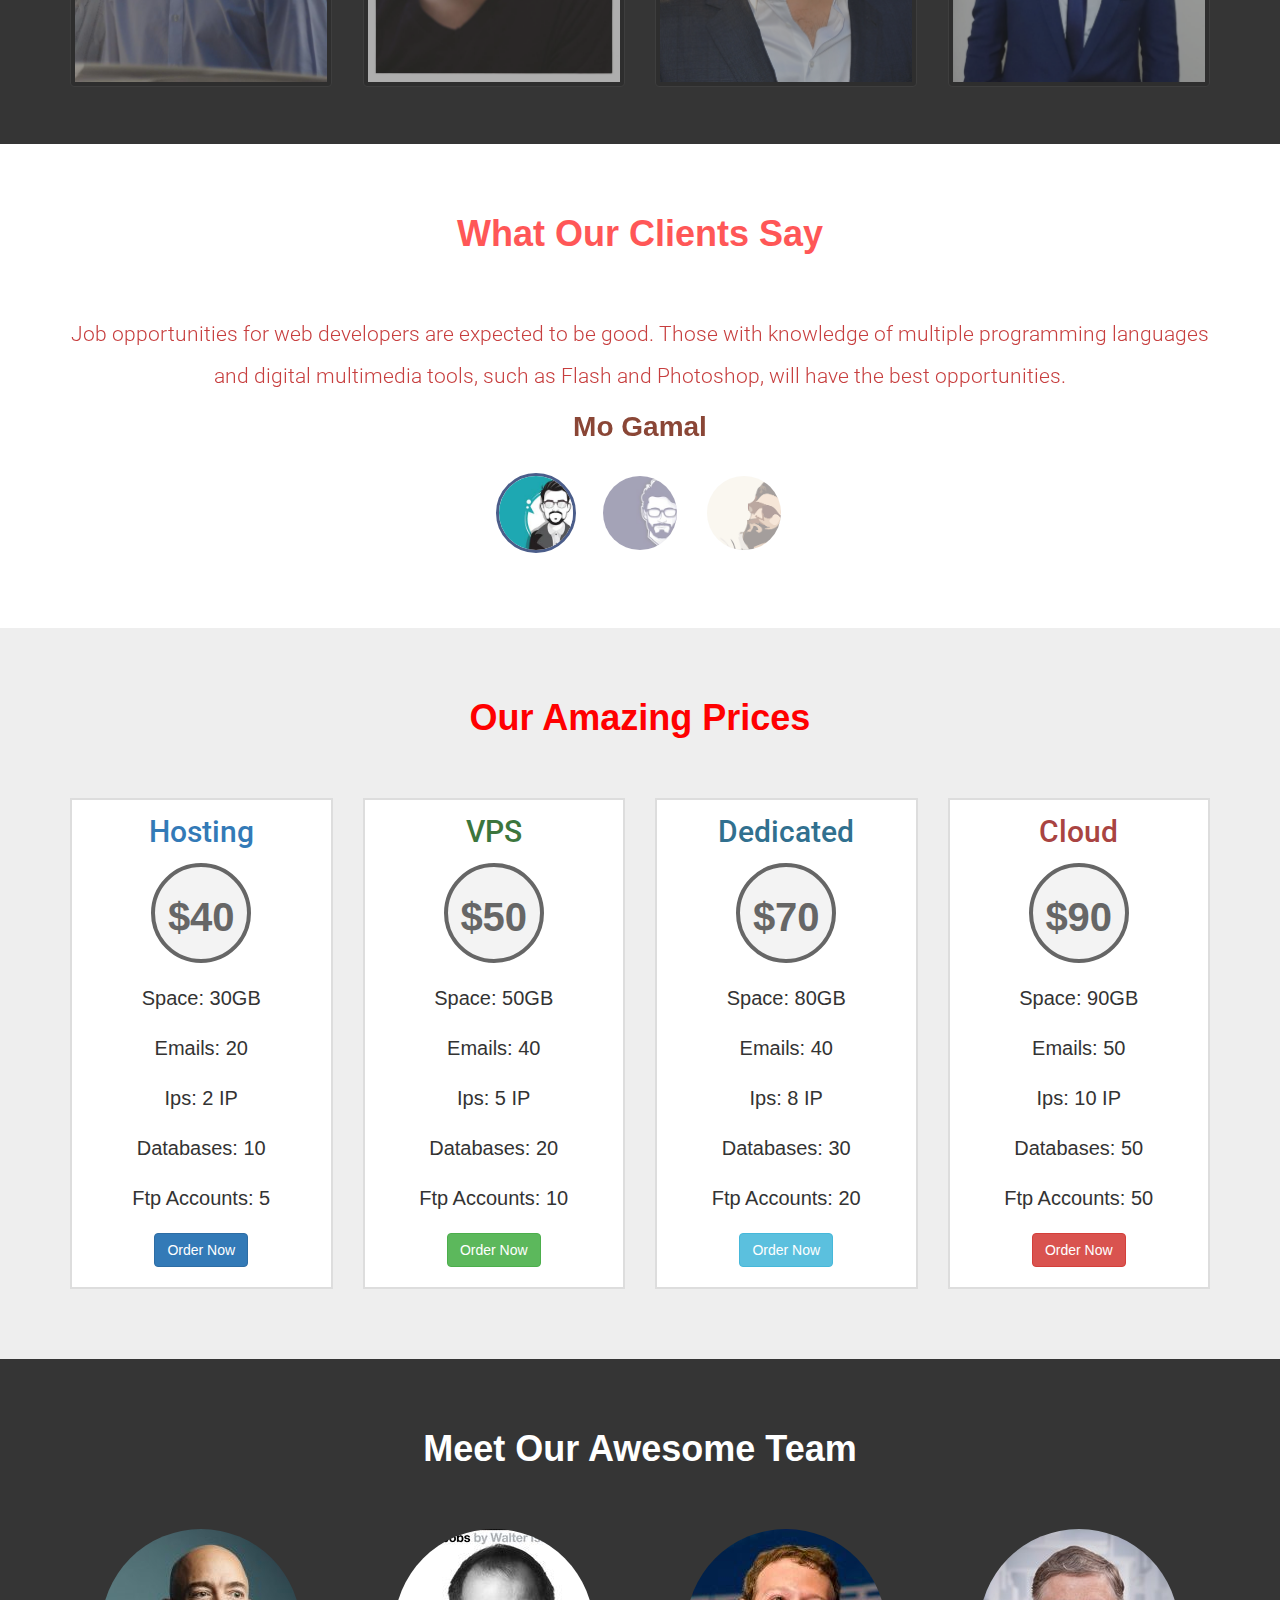
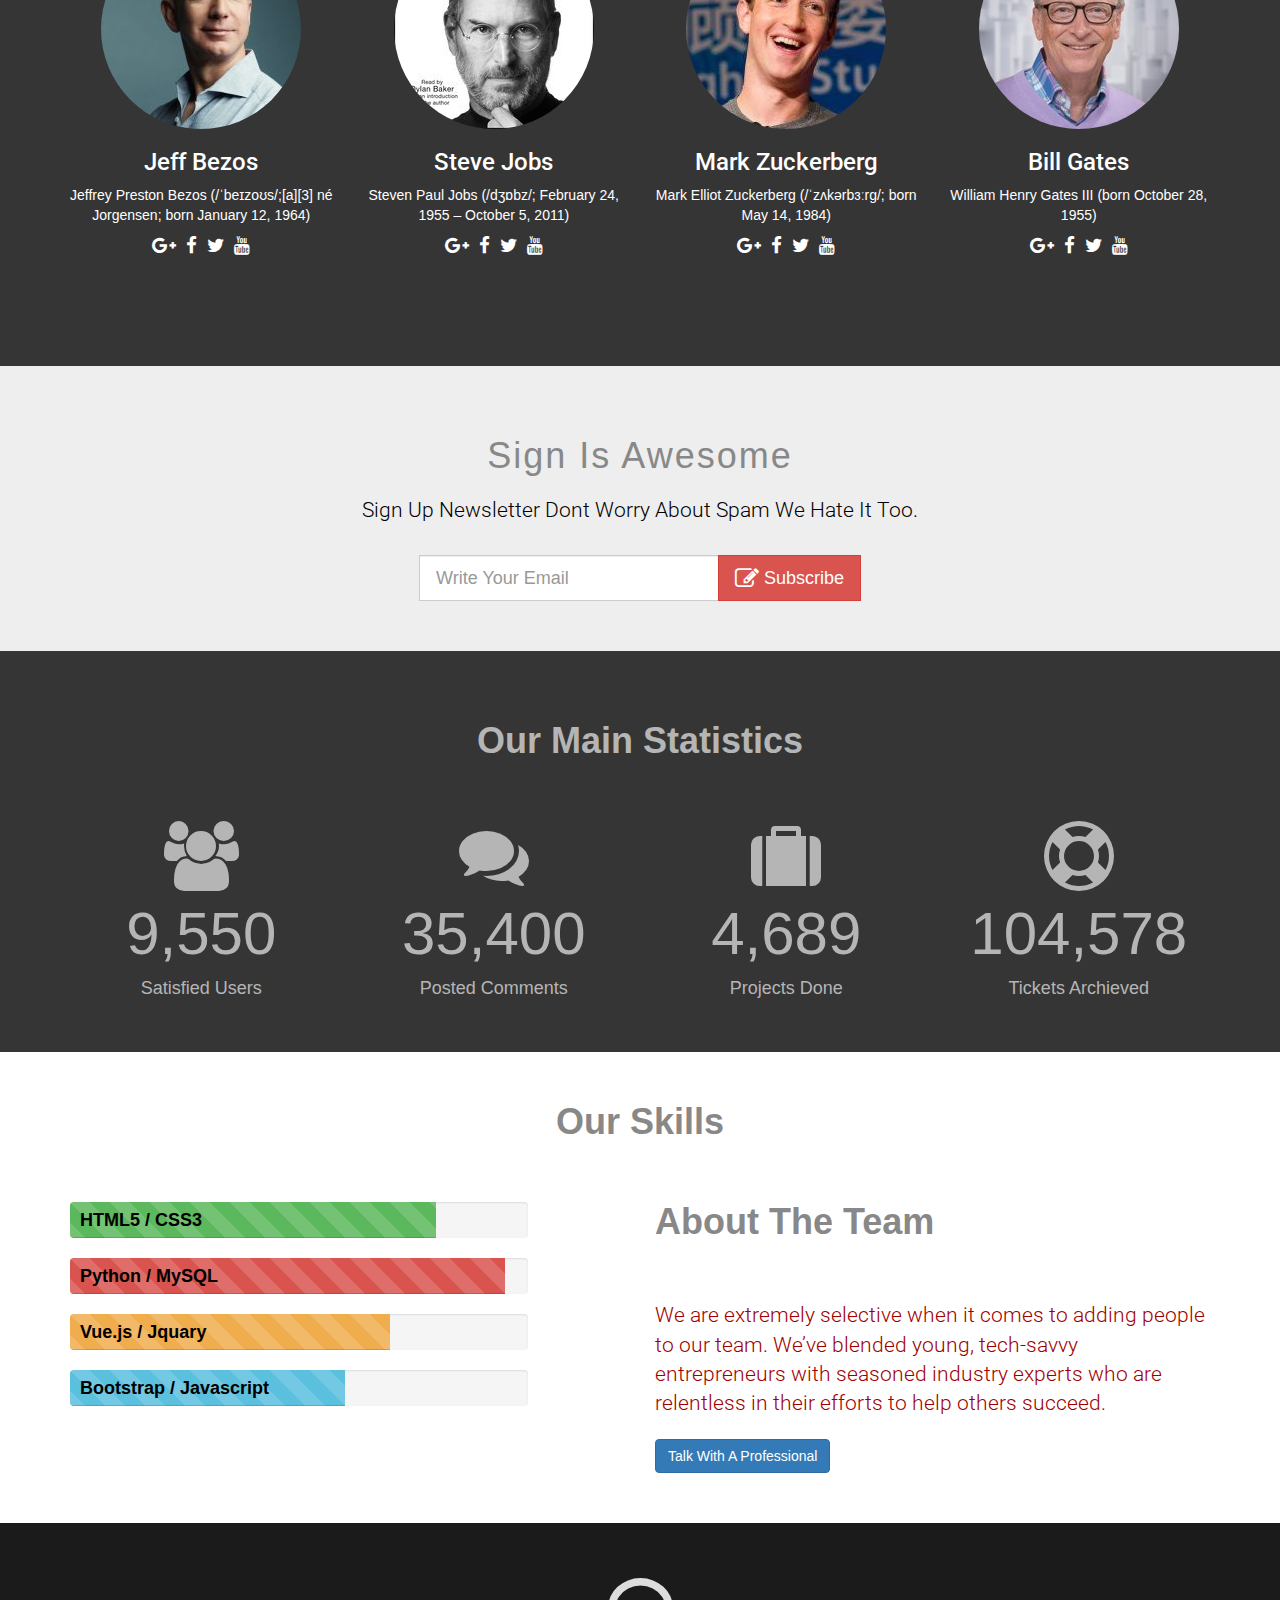
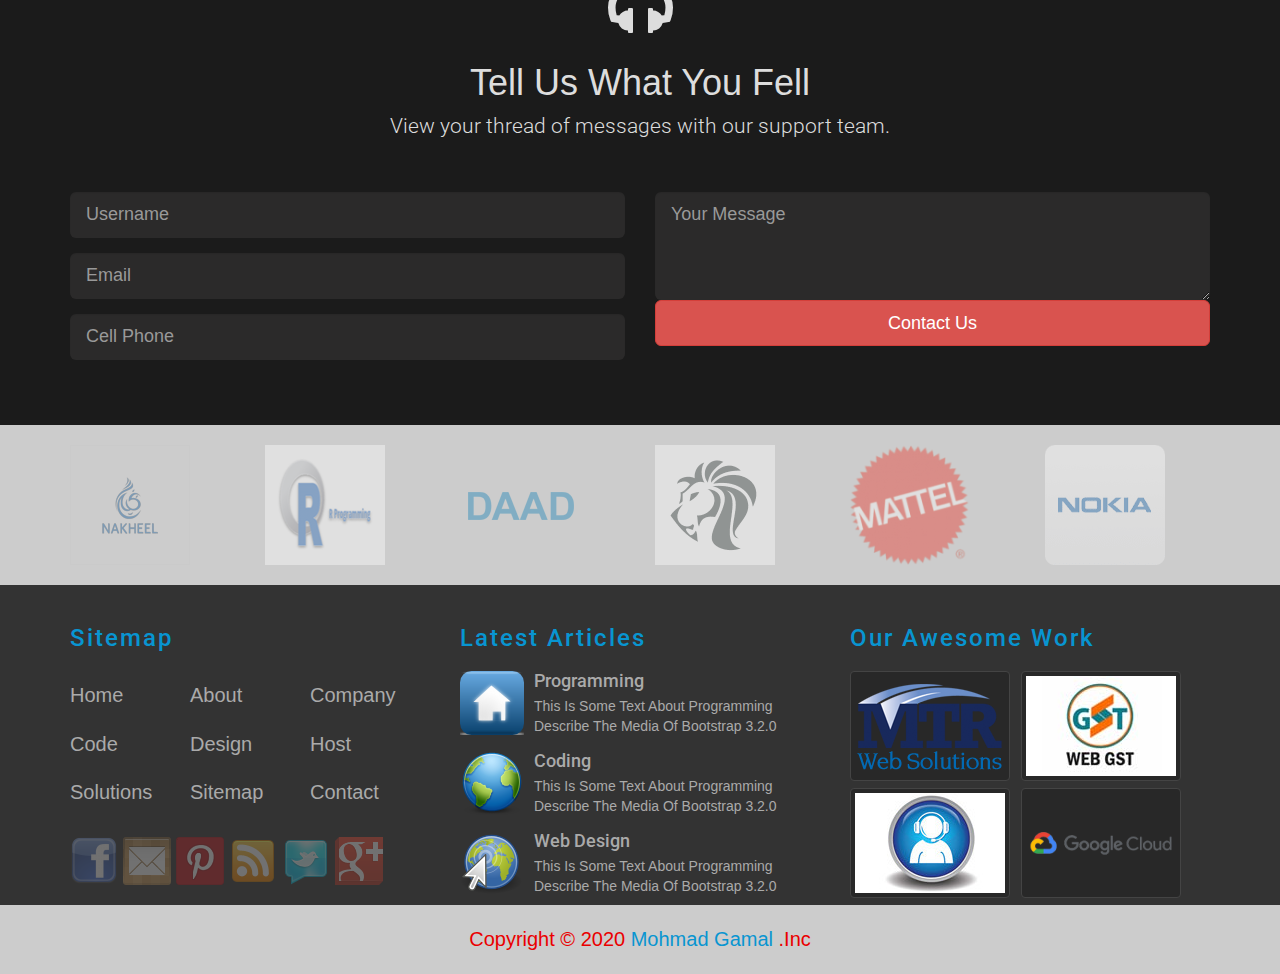
==== commit dc20fd18: "update index" ====
--- a/index.html
+++ b/index.html
@@ -737,7 +737,7 @@
 			  <div class="sk-chase-dot"></div>
 			  <div class="sk-chase-dot"></div>
 			</div>
-			<h2 class="h1"> Wellcom </h2>
+			<h2 class="h1"> Welcome </h2>
 		</section>
 
 		<!-- End Section Loading  -->
@@ -755,4 +755,4 @@
 		<script src="js/jquery.nicescroll.min.js" ></script>
 	</body>
 
-</html>+</html>
